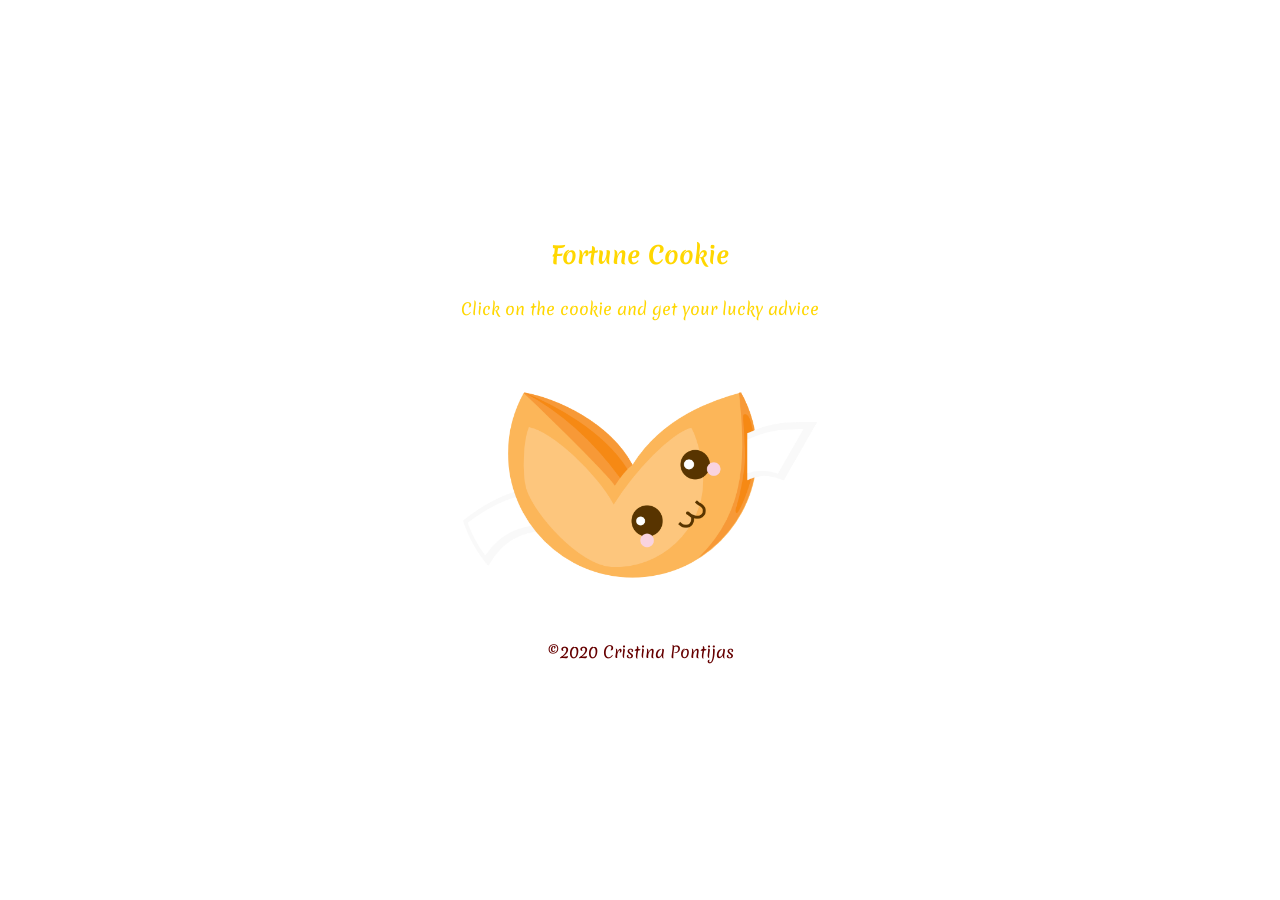
==== docs/index.html @ f861d9a6 "change image ulr" ====
<!DOCTYPE html>
<html lang="es">
  <head>
    <meta charset="UTF-8" />
    <meta name="viewport" content="width=device-width, initial-scale=1.0" />
    <link rel="stylesheet" href="./assets/css/main.css" />
    <link href="https://fonts.googleapis.com/css?family=Merienda:400,700&display=swap" rel="stylesheet" />
    <title>Fortune Cookie</title>
  </head>

  <body>
    <div class="page-container">
      <main>
        <section class="page-section">
          <h1 class="page-title">Fortune Cookie</h1>
          <p class="page-text">Click on the cookie and get your lucky advice</p>
          <img class="cookie-img js-cookie-btn" src="./assets/images/cookie-1.png" height="200px" /> <small class="css-cookie-quote-container js-cookie-quote"></small>
        </section>
      </main>
      <footer class="footer-container">
        <p class="copy">&copy;2020 Cristina Pontijas</p>
      </footer>
    </div>
    <script type="text/javascript" src="../assets/js/main.js"></script>
  </body>
</html>
---- docs/assets/css/main.css ----
.footer-container {margin: 20px 0;color: #600;font-family: "Merienda",cursive;}* {margin: 0;}.page-section {display: -webkit-box;display: -ms-flexbox;display: flex;-webkit-box-orient: vertical;-webkit-box-direction: normal;-ms-flex-direction: column;flex-direction: column;-webkit-box-align: center;-ms-flex-align: center;align-items: center;}.page-container {height: 100vh;background-image: url("../images/chinese-background-3.jpg");background-position: center;background-size: cover;background-repeat: no-repeat;display: -webkit-box;display: -ms-flexbox;display: flex;-webkit-box-orient: vertical;-webkit-box-direction: normal;-ms-flex-direction: column;flex-direction: column;-webkit-box-pack: center;-ms-flex-pack: center;justify-content: center;-webkit-box-align: center;-ms-flex-align: center;align-items: center;}.page-title {padding: 20px 0;font-family: "Merienda",cursive;color: gold;}.page-text {padding: 5px 0 30px 0;font-family: "Merienda",cursive;color: gold;text-align: center;}.cookie-img {height: 20vh;-webkit-animation-name: jump;animation-name: jump;-webkit-animation-duration: 2s;animation-duration: 2s;-webkit-animation-direction: alternate;animation-direction: alternate;-webkit-animation-iteration-count: infinite;animation-iteration-count: infinite;}.cookie-img:hover {cursor: pointer;}.css-cookie-quote-container {color: blue;}.css-cookie-quote {text-align: center;margin: 20px 0;padding: 10px 30px;font-size: 12px;background-color: ivory;-webkit-box-shadow: 3px 3px 5px #600;box-shadow: 3px 3px 5px #600;-webkit-animation-name: appear;animation-name: appear;-webkit-animation-duration: 1s;animation-duration: 1s;-webkit-animation-direction: alternate;animation-direction: alternate;-webkit-animation-iteration-count: 1;animation-iteration-count: 1;-webkit-transition: ease 0.5s;transition: ease 0.5s;}.update-color-quote {color: red;}@media all and (min-width: 768px) {.css-cookie-quote {font-size: 18px;}.cookie-img {height: 30vh;}}@-webkit-keyframes jump {from {-webkit-transform: rotate(0deg);transform: rotate(0deg);}to {-webkit-transform: rotate(30deg);transform: rotate(30deg);}}@keyframes jump {from {-webkit-transform: rotate(0deg);transform: rotate(0deg);}to {-webkit-transform: rotate(30deg);transform: rotate(30deg);}}@-webkit-keyframes appear {from {opacity: 0;}to {opacity: 100%;}}@keyframes appear {from {opacity: 0;}to {opacity: 100%;}}
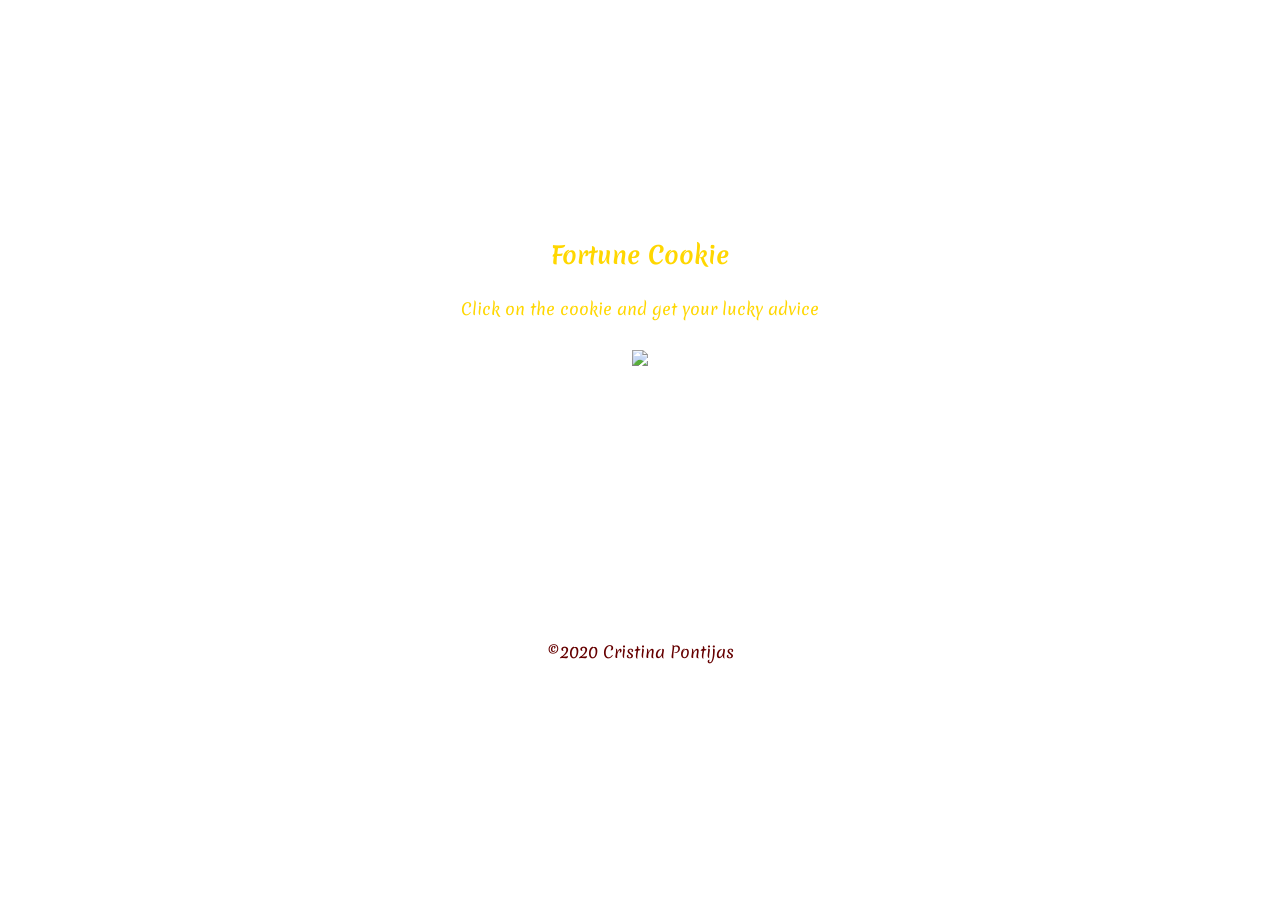
==== commit 883438a8: "run docs" ====
--- a/docs/index.html
+++ b/docs/index.html
@@ -1,26 +1,31 @@
 <!DOCTYPE html>
 <html lang="es">
-  <head>
-    <meta charset="UTF-8" />
-    <meta name="viewport" content="width=device-width, initial-scale=1.0" />
-    <link rel="stylesheet" href="./assets/css/main.css" />
-    <link href="https://fonts.googleapis.com/css?family=Merienda:400,700&display=swap" rel="stylesheet" />
-    <title>Fortune Cookie</title>
-  </head>
+    
+    <head>
+        <meta charset="UTF-8" />
+        <meta name="viewport" content="width=device-width, initial-scale=1.0"
+        />
+        <link rel="stylesheet" href="./assets/css/main.css" />
+        <link href="https://fonts.googleapis.com/css?family=Merienda:400,700&display=swap"
+        rel="stylesheet" />
+        <title>Fortune Cookie</title>
+    </head>
+    
+    <body>
+        <div class="page-container">
+            <main>
+                <section class="page-section">
+                     <h1 class="page-title">Fortune Cookie</h1> 
+                    <p class="page-text">Click on the cookie and get your lucky advice</p>
+                    <img class="cookie-img js-cookie-btn"
+                    src="../assets/images/cookie-1.png" height="200px" /> <small class="css-cookie-quote-container js-cookie-quote"></small> 
+                </section>
+            </main>
+            <footer class="footer-container">
+                <p class="copy">&copy;2020 Cristina Pontijas</p>
+            </footer>
+        </div>
+        <script type="text/javascript" src="../assets/js/main.js"></script>
+    </body>
 
-  <body>
-    <div class="page-container">
-      <main>
-        <section class="page-section">
-          <h1 class="page-title">Fortune Cookie</h1>
-          <p class="page-text">Click on the cookie and get your lucky advice</p>
-          <img class="cookie-img js-cookie-btn" src="./assets/images/cookie-1.png" height="200px" /> <small class="css-cookie-quote-container js-cookie-quote"></small>
-        </section>
-      </main>
-      <footer class="footer-container">
-        <p class="copy">&copy;2020 Cristina Pontijas</p>
-      </footer>
-    </div>
-    <script type="text/javascript" src="../assets/js/main.js"></script>
-  </body>
-</html>
+</html>
--- a/docs/assets/css/main.css
+++ b/docs/assets/css/main.css
@@ -1 +1 @@
-.footer-container {margin: 20px 0;color: #600;font-family: "Merienda",cursive;}* {margin: 0;}.page-section {display: -webkit-box;display: -ms-flexbox;display: flex;-webkit-box-orient: vertical;-webkit-box-direction: normal;-ms-flex-direction: column;flex-direction: column;-webkit-box-align: center;-ms-flex-align: center;align-items: center;}.page-container {height: 100vh;background-image: url("../images/chinese-background-3.jpg");background-position: center;background-size: cover;background-repeat: no-repeat;display: -webkit-box;display: -ms-flexbox;display: flex;-webkit-box-orient: vertical;-webkit-box-direction: normal;-ms-flex-direction: column;flex-direction: column;-webkit-box-pack: center;-ms-flex-pack: center;justify-content: center;-webkit-box-align: center;-ms-flex-align: center;align-items: center;}.page-title {padding: 20px 0;font-family: "Merienda",cursive;color: gold;}.page-text {padding: 5px 0 30px 0;font-family: "Merienda",cursive;color: gold;text-align: center;}.cookie-img {height: 20vh;-webkit-animation-name: jump;animation-name: jump;-webkit-animation-duration: 2s;animation-duration: 2s;-webkit-animation-direction: alternate;animation-direction: alternate;-webkit-animation-iteration-count: infinite;animation-iteration-count: infinite;}.cookie-img:hover {cursor: pointer;}.css-cookie-quote-container {color: blue;}.css-cookie-quote {text-align: center;margin: 20px 0;padding: 10px 30px;font-size: 12px;background-color: ivory;-webkit-box-shadow: 3px 3px 5px #600;box-shadow: 3px 3px 5px #600;-webkit-animation-name: appear;animation-name: appear;-webkit-animation-duration: 1s;animation-duration: 1s;-webkit-animation-direction: alternate;animation-direction: alternate;-webkit-animation-iteration-count: 1;animation-iteration-count: 1;-webkit-transition: ease 0.5s;transition: ease 0.5s;}.update-color-quote {color: red;}@media all and (min-width: 768px) {.css-cookie-quote {font-size: 18px;}.cookie-img {height: 30vh;}}@-webkit-keyframes jump {from {-webkit-transform: rotate(0deg);transform: rotate(0deg);}to {-webkit-transform: rotate(30deg);transform: rotate(30deg);}}@keyframes jump {from {-webkit-transform: rotate(0deg);transform: rotate(0deg);}to {-webkit-transform: rotate(30deg);transform: rotate(30deg);}}@-webkit-keyframes appear {from {opacity: 0;}to {opacity: 100%;}}@keyframes appear {from {opacity: 0;}to {opacity: 100%;}}
+.footer-container {margin: 20px 0;color: #600;font-family: "Merienda",cursive;}* {margin: 0;}.page-section {display: -webkit-box;display: -ms-flexbox;display: flex;-webkit-box-orient: vertical;-webkit-box-direction: normal;-ms-flex-direction: column;flex-direction: column;-webkit-box-align: center;-ms-flex-align: center;align-items: center;}.page-container {height: 100vh;background-image: url("../images/chinese-background-3.jpg");background-position: center;background-size: cover;background-repeat: no-repeat;display: -webkit-box;display: -ms-flexbox;display: flex;-webkit-box-orient: vertical;-webkit-box-direction: normal;-ms-flex-direction: column;flex-direction: column;-webkit-box-pack: center;-ms-flex-pack: center;justify-content: center;-webkit-box-align: center;-ms-flex-align: center;align-items: center;}.page-title {padding: 20px 0;font-family: "Merienda",cursive;color: gold;}.page-text {padding: 5px 0 30px 0;font-family: "Merienda",cursive;color: gold;text-align: center;}.cookie-img {height: 30vh;-webkit-animation-name: jump;animation-name: jump;-webkit-animation-duration: 2s;animation-duration: 2s;-webkit-animation-direction: alternate;animation-direction: alternate;-webkit-animation-iteration-count: infinite;animation-iteration-count: infinite;}.cookie-img:hover {cursor: pointer;}.css-cookie-quote-container {color: blue;}.css-cookie-quote {text-align: center;margin: 20px 0;padding: 10px 30px;font-size: 18px;background-color: ivory;-webkit-box-shadow: 3px 3px 5px #600;box-shadow: 3px 3px 5px #600;-webkit-animation-name: appear;animation-name: appear;-webkit-animation-duration: 1s;animation-duration: 1s;-webkit-animation-direction: alternate;animation-direction: alternate;-webkit-animation-iteration-count: 1;animation-iteration-count: 1;-webkit-transition: ease 0.5s;transition: ease 0.5s;}.update-color-quote {color: red;}@media all and (max-width: 768px) {.page-text {width: 50vw;}.css-cookie-quote {width: 50vw;font-size: 12px;}.cookie-img {height: 20vh;}}@-webkit-keyframes jump {from {-webkit-transform: rotate(0deg);transform: rotate(0deg);}to {-webkit-transform: rotate(30deg);transform: rotate(30deg);}}@keyframes jump {from {-webkit-transform: rotate(0deg);transform: rotate(0deg);}to {-webkit-transform: rotate(30deg);transform: rotate(30deg);}}@-webkit-keyframes appear {from {opacity: 0;}to {opacity: 100%;}}@keyframes appear {from {opacity: 0;}to {opacity: 100%;}}
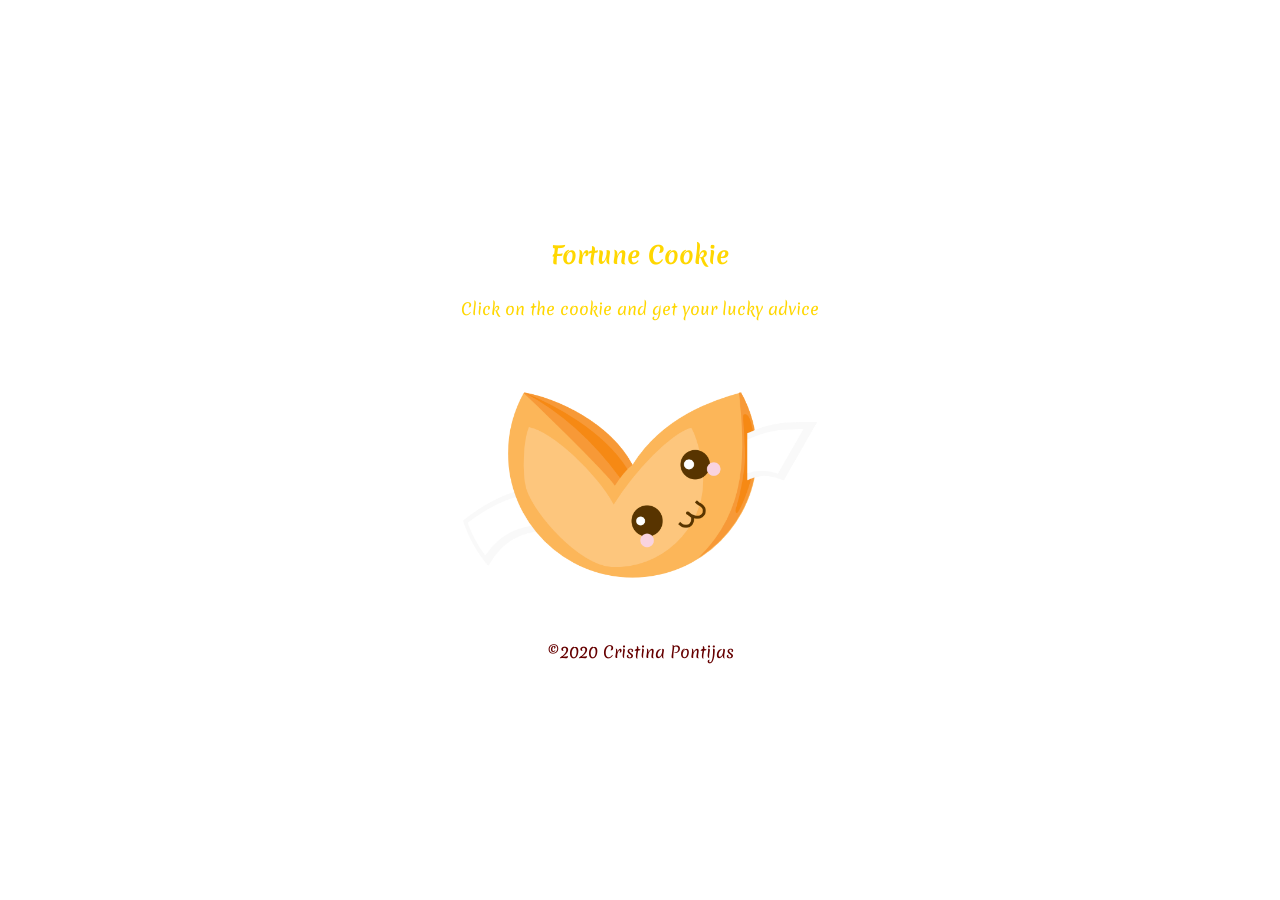
==== commit 6d1cfe71: "add alt image and change image url from docs" ====
--- a/docs/index.html
+++ b/docs/index.html
@@ -18,7 +18,8 @@
                      <h1 class="page-title">Fortune Cookie</h1> 
                     <p class="page-text">Click on the cookie and get your lucky advice</p>
                     <img class="cookie-img js-cookie-btn"
-                    src="../assets/images/cookie-1.png" height="200px" /> <small class="css-cookie-quote-container js-cookie-quote"></small> 
+                    src="./assets/images/cookie-1.png" alt="fortune cookie" height="200px"
+                    /> <small class="css-cookie-quote-container js-cookie-quote"></small> 
                 </section>
             </main>
             <footer class="footer-container">
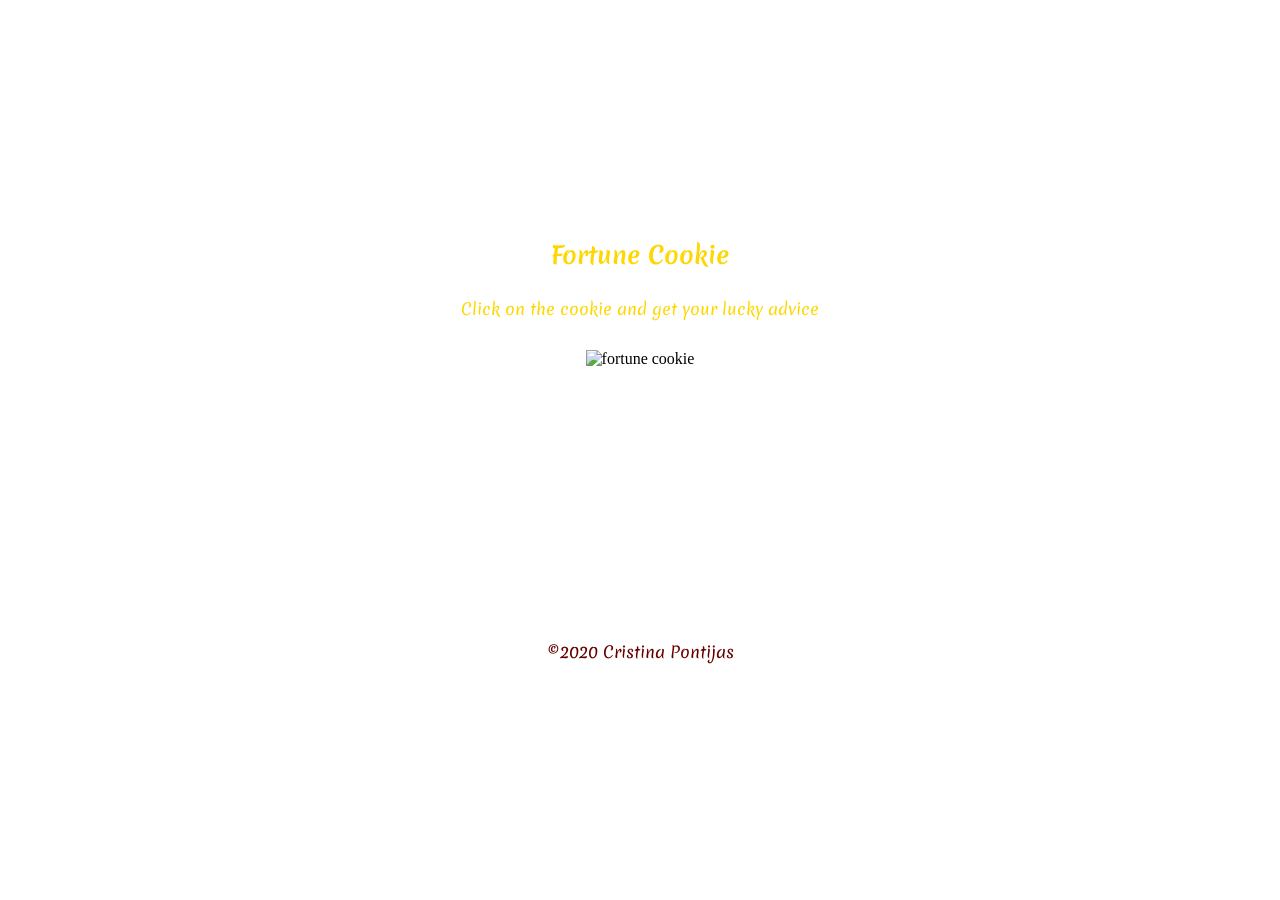
==== commit b9efd979: "run docs" ====
--- a/docs/index.html
+++ b/docs/index.html
@@ -18,7 +18,7 @@
                      <h1 class="page-title">Fortune Cookie</h1> 
                     <p class="page-text">Click on the cookie and get your lucky advice</p>
                     <img class="cookie-img js-cookie-btn"
-                    src="./assets/images/cookie-1.png" alt="fortune cookie" height="200px"
+                    src="../assets/images/cookie-1.png" alt="fortune cookie" height="200px"
                     /> <small class="css-cookie-quote-container js-cookie-quote"></small> 
                 </section>
             </main>
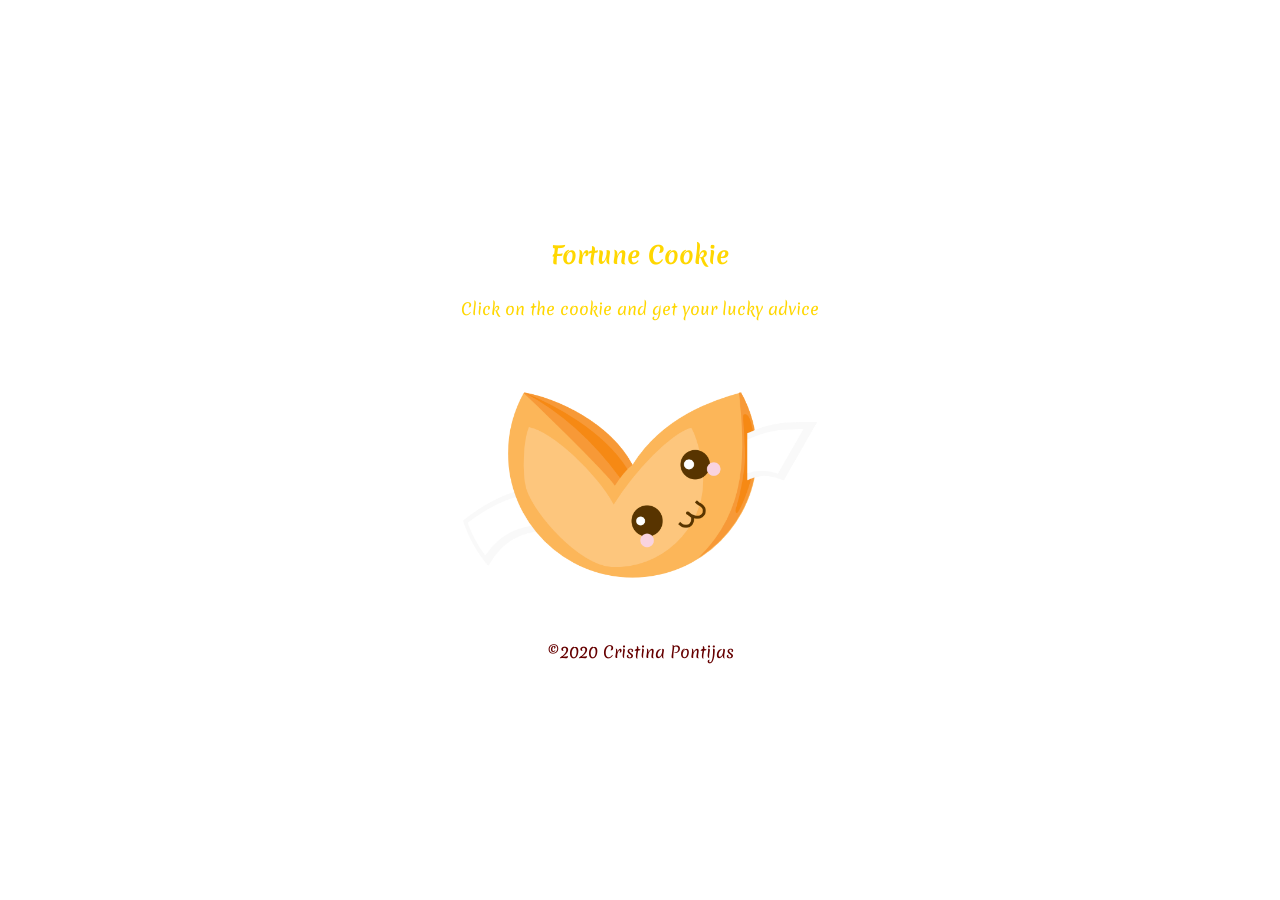
==== commit e9bb90f6: "update url in docs files" ====
--- a/docs/index.html
+++ b/docs/index.html
@@ -1,32 +1,26 @@
 <!DOCTYPE html>
 <html lang="es">
-    
-    <head>
-        <meta charset="UTF-8" />
-        <meta name="viewport" content="width=device-width, initial-scale=1.0"
-        />
-        <link rel="stylesheet" href="./assets/css/main.css" />
-        <link href="https://fonts.googleapis.com/css?family=Merienda:400,700&display=swap"
-        rel="stylesheet" />
-        <title>Fortune Cookie</title>
-    </head>
-    
-    <body>
-        <div class="page-container">
-            <main>
-                <section class="page-section">
-                     <h1 class="page-title">Fortune Cookie</h1> 
-                    <p class="page-text">Click on the cookie and get your lucky advice</p>
-                    <img class="cookie-img js-cookie-btn"
-                    src="../assets/images/cookie-1.png" alt="fortune cookie" height="200px"
-                    /> <small class="css-cookie-quote-container js-cookie-quote"></small> 
-                </section>
-            </main>
-            <footer class="footer-container">
-                <p class="copy">&copy;2020 Cristina Pontijas</p>
-            </footer>
-        </div>
-        <script type="text/javascript" src="../assets/js/main.js"></script>
-    </body>
+  <head>
+    <meta charset="UTF-8" />
+    <meta name="viewport" content="width=device-width, initial-scale=1.0" />
+    <link rel="stylesheet" href="./assets/css/main.css" />
+    <link href="https://fonts.googleapis.com/css?family=Merienda:400,700&display=swap" rel="stylesheet" />
+    <title>Fortune Cookie</title>
+  </head>
 
-</html>+  <body>
+    <div class="page-container">
+      <main>
+        <section class="page-section">
+          <h1 class="page-title">Fortune Cookie</h1>
+          <p class="page-text">Click on the cookie and get your lucky advice</p>
+          <img class="cookie-img js-cookie-btn" src="./assets/images/cookie-1.png" alt="fortune cookie" height="200px" /> <small class="css-cookie-quote-container js-cookie-quote"></small>
+        </section>
+      </main>
+      <footer class="footer-container">
+        <p class="copy">&copy;2020 Cristina Pontijas</p>
+      </footer>
+    </div>
+    <script type="text/javascript" src="./assets/js/main.js"></script>
+  </body>
+</html>
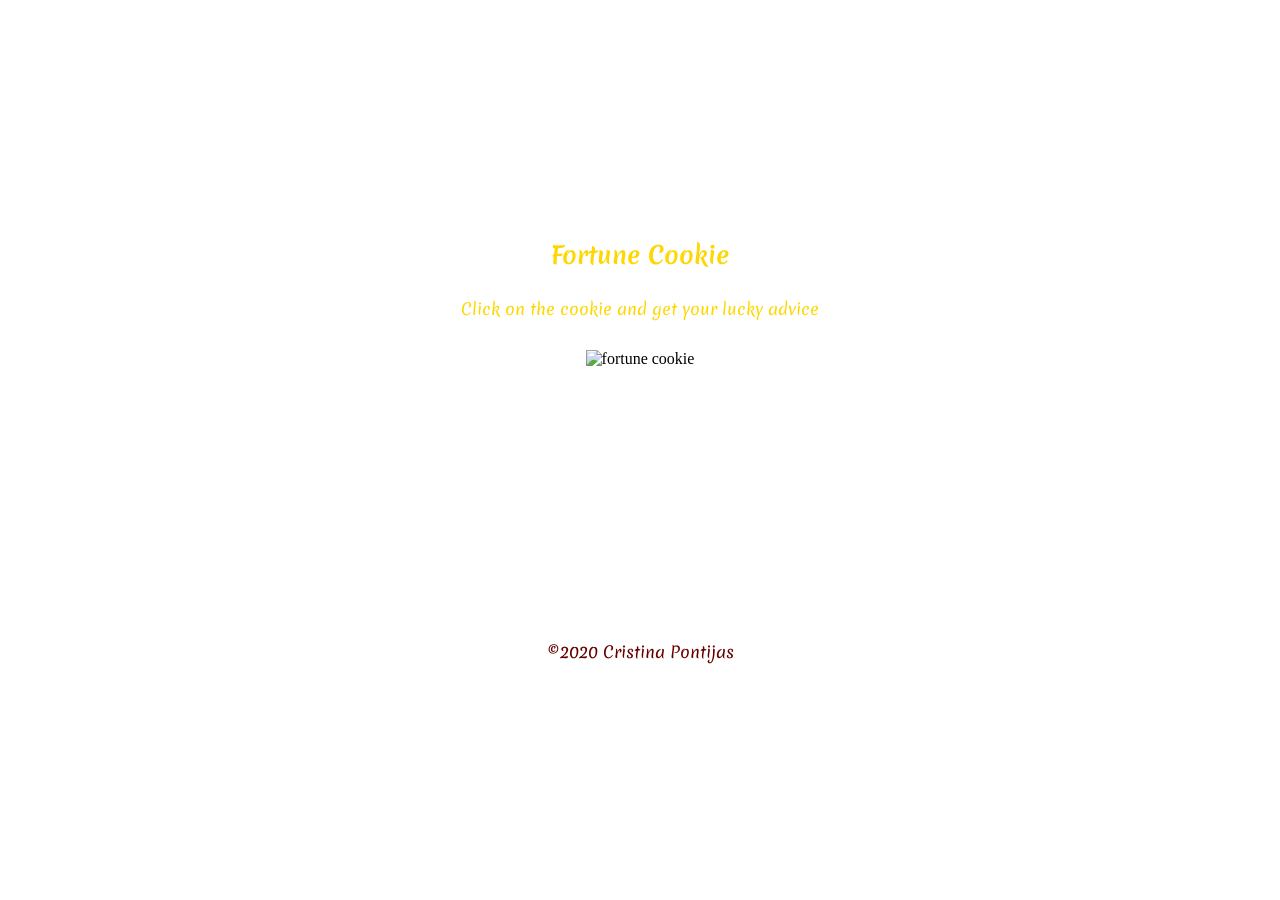
==== commit c728c9d5: "run docs" ====
--- a/docs/index.html
+++ b/docs/index.html
@@ -1,26 +1,32 @@
 <!DOCTYPE html>
 <html lang="es">
-  <head>
-    <meta charset="UTF-8" />
-    <meta name="viewport" content="width=device-width, initial-scale=1.0" />
-    <link rel="stylesheet" href="./assets/css/main.css" />
-    <link href="https://fonts.googleapis.com/css?family=Merienda:400,700&display=swap" rel="stylesheet" />
-    <title>Fortune Cookie</title>
-  </head>
+    
+    <head>
+        <meta charset="UTF-8" />
+        <meta name="viewport" content="width=device-width, initial-scale=1.0"
+        />
+        <link rel="stylesheet" href="./assets/css/main.css" />
+        <link href="https://fonts.googleapis.com/css?family=Merienda:400,700&display=swap"
+        rel="stylesheet" />
+        <title>Fortune Cookie</title>
+    </head>
+    
+    <body>
+        <div class="page-container">
+            <main>
+                <section class="page-section">
+                     <h1 class="page-title">Fortune Cookie</h1> 
+                    <p class="page-text">Click on the cookie and get your lucky advice</p>
+                    <img class="cookie-img js-cookie-btn"
+                    src="../assets/images/cookie-1.png" alt="fortune cookie" height="200px"
+                    /> <small class="css-cookie-quote-container js-cookie-quote"></small> 
+                </section>
+            </main>
+            <footer class="footer-container">
+                <p class="copy">&copy;2020 Cristina Pontijas</p>
+            </footer>
+        </div>
+        <script type="text/javascript" src="../assets/js/main.js"></script>
+    </body>
 
-  <body>
-    <div class="page-container">
-      <main>
-        <section class="page-section">
-          <h1 class="page-title">Fortune Cookie</h1>
-          <p class="page-text">Click on the cookie and get your lucky advice</p>
-          <img class="cookie-img js-cookie-btn" src="./assets/images/cookie-1.png" alt="fortune cookie" height="200px" /> <small class="css-cookie-quote-container js-cookie-quote"></small>
-        </section>
-      </main>
-      <footer class="footer-container">
-        <p class="copy">&copy;2020 Cristina Pontijas</p>
-      </footer>
-    </div>
-    <script type="text/javascript" src="./assets/js/main.js"></script>
-  </body>
-</html>
+</html>
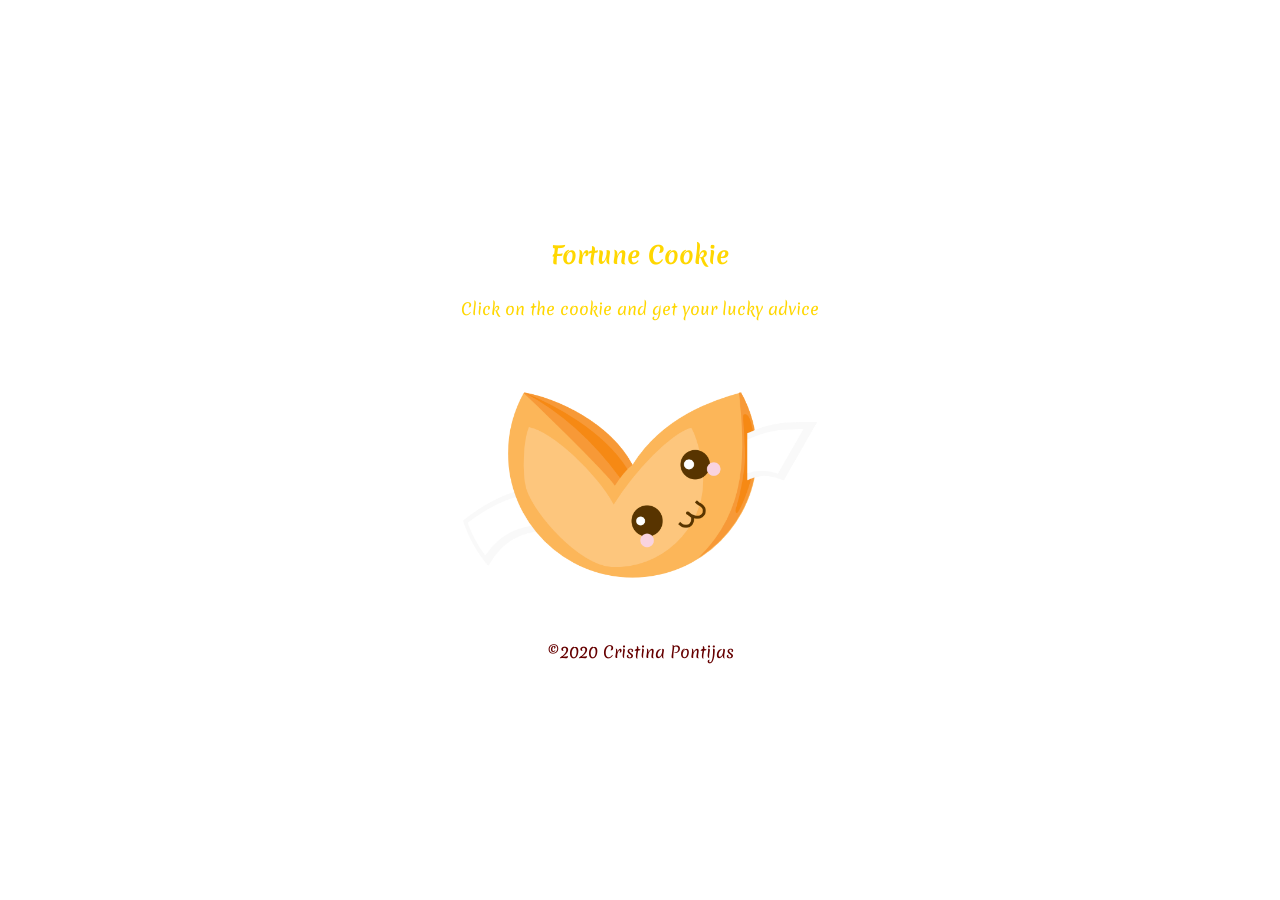
==== commit f1432b00: "run docs" ====
--- a/docs/index.html
+++ b/docs/index.html
@@ -18,7 +18,7 @@
                      <h1 class="page-title">Fortune Cookie</h1> 
                     <p class="page-text">Click on the cookie and get your lucky advice</p>
                     <img class="cookie-img js-cookie-btn"
-                    src="../assets/images/cookie-1.png" alt="fortune cookie" height="200px"
+                    src="./assets/images/cookie-1.png" alt="fortune cookie" height="200px"
                     /> <small class="css-cookie-quote-container js-cookie-quote"></small> 
                 </section>
             </main>
@@ -26,7 +26,7 @@
                 <p class="copy">&copy;2020 Cristina Pontijas</p>
             </footer>
         </div>
-        <script type="text/javascript" src="../assets/js/main.js"></script>
+        <script type="text/javascript" src="./assets/js/main.js"></script>
     </body>
 
 </html>
